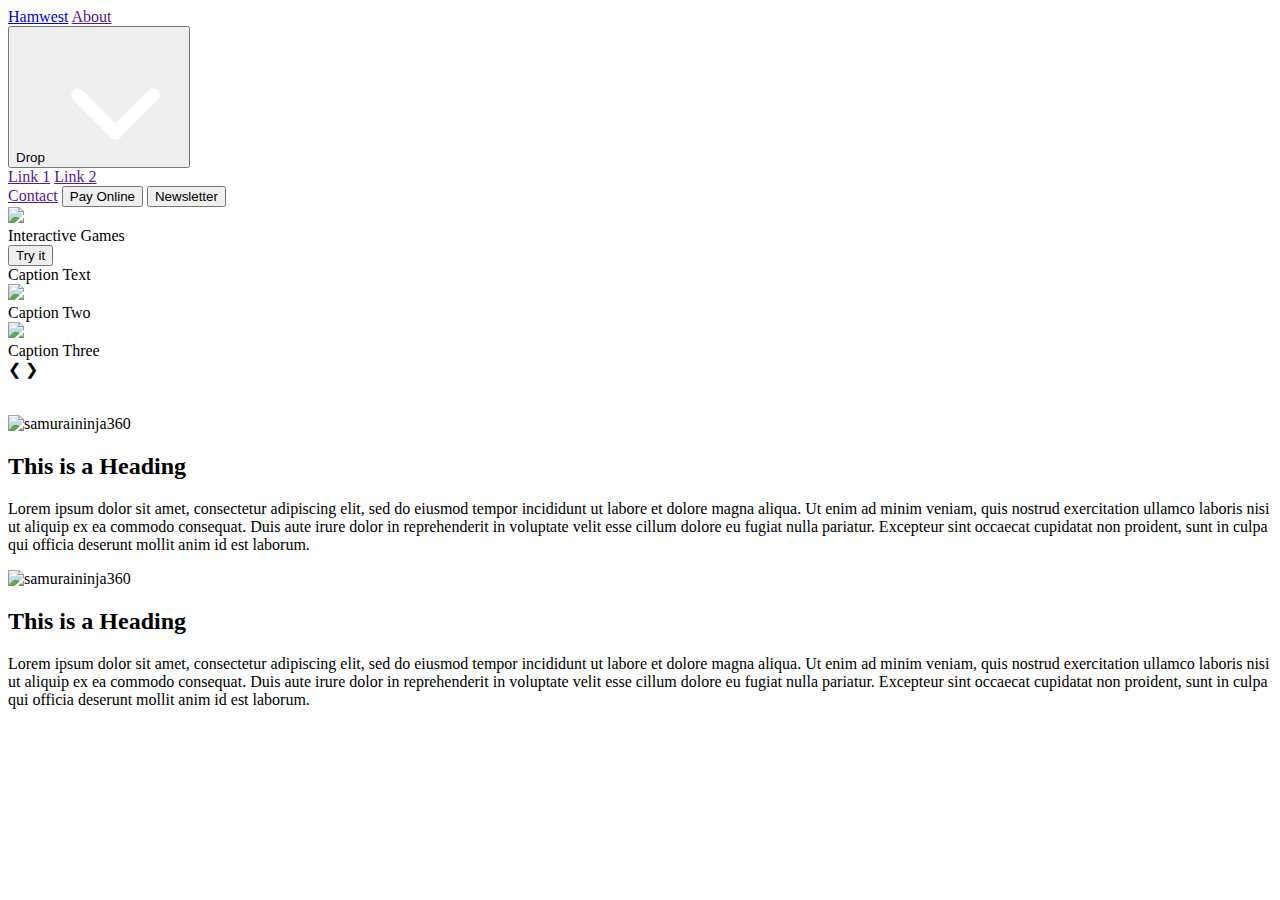
==== Hamwest/Index.html @ 131c6779 "Add files via upload" ====
<!DOCTYPE html>
<html lang="en-US">
<head>
    <meta charset="UTF-8">
    <meta name="viewport" content="width=device-width, initial-scale=1">
    <title>Funlogy</title>
    <link rel="stylesheet" href="Style.css">
</head>
<body>
    <div class="bar">
        <a href="Index.html" class="main active">Hamwest</a>
        <a href="" class="main">About</a>
        <div class="drop-down">
            <button class="drop-btn">
                Drop <img src="Down Pointer.svg" alt="samuraininja360" class="icon">
            </button>
            <div class="drop-content">
                <a href="">Link 1</a>
                <a href="" class="last">Link 2</a>
            </div>
        </div>
        <a href="" class="main">Contact</a>
        <a href="" class="extension"><button class="slide round">Pay Online</button></a>
        <a href="" class="extension"><button class="slide round">Newsletter</button></a>
    </div>
    <!--Channel Embedder-->
    <!--<script src="https://apis.google.com/js/platform.js"></script>
        <div class="g-ytsubscribe" data-channelid="UCDZCMhzVqf3rrlRKvOM6Xvw" data-layout="full" data-count="hidden"></div>-->

    <!-- Slideshow container -->
    <div class="slideshow-container">

        <!-- Full-width images with number and caption text -->
        <div class="mySlides fade">
            <img src="Samuraininja Game Cover.svg" style="width:100%" class="slide-img">
            <div class="heading">Interactive Games</div>
            <div class="btnbox"><button class="hoverbox round" onmouseover="slideTap()">Try it</button></div>
            <div class="text">Caption Text</div>
        </div>

        <div class="mySlides fade">
            <img src="Samuraininja Game Cover.svg" style="width:100%" class="slide-img">
            <div class="text">Caption Two</div>
        </div>

        <div class="mySlides fade">
            <img src="Samuraininja Game Cover.svg" style="width:100%" class="slide-img">
            <div class="text">Caption Three</div>
        </div>

        <!-- Next and previous buttons -->
        <a class="prev" onclick="moveSlide(-1)">&#10094;</a>
        <a class="next" onclick="moveSlide(1)">&#10095;</a>
    </div>
    <br>

    <!-- The dots/circles -->
    <div style="text-align:center">
        <span class="dot" onclick="currentSlide(1)"></span>
        <span class="dot" onclick="currentSlide(2)"></span>
        <span class="dot" onclick="currentSlide(3)"></span>
    </div>
    <br>
    <section>
        <div class="imgbox">
            <img src="Samuraininja for CSS.svg" alt="samuraininja360">
        </div>
        <div class="content">
            <h2>This is a Heading</h2>
            <p>Lorem ipsum dolor sit amet, consectetur adipiscing elit, sed do eiusmod tempor incididunt ut labore et dolore magna aliqua. Ut enim ad minim veniam, quis nostrud exercitation ullamco laboris nisi ut aliquip ex ea commodo consequat. Duis aute irure dolor in reprehenderit in voluptate velit esse cillum dolore eu fugiat nulla pariatur. Excepteur sint occaecat cupidatat non proident, sunt in culpa qui officia deserunt mollit anim id est laborum.</p>
        </div>
    </section>
    <script src="Slideshow.js"></script>
    <section class="emphasis">
        <div class="imgbox">
            <img src="Samuraininja for CSS.svg" alt="samuraininja360">
        </div>
        <div class="content">
            <h2>This is a Heading</h2>
            <p>Lorem ipsum dolor sit amet, consectetur adipiscing elit, sed do eiusmod tempor incididunt ut labore et dolore magna aliqua. Ut enim ad minim veniam, quis nostrud exercitation ullamco laboris nisi ut aliquip ex ea commodo consequat. Duis aute irure dolor in reprehenderit in voluptate velit esse cillum dolore eu fugiat nulla pariatur. Excepteur sint occaecat cupidatat non proident, sunt in culpa qui officia deserunt mollit anim id est laborum.</p>
        </div>
    </section>
    <script src="Slideshow.js"></script>

    <!--JavaScript Slideshow-->
    <!--<script src="Slideshow.js"></script>-->

    <!--Slideshow Box-->
    <!--<div class="slidebox">
        <img name="slideshow" src="" alt="" width="400" height="300">-->

        <!--Buttons-->
        <!--<img src="Right Arrow White.svg" alt="" width="20" height="20">
        <img src="Left Arrow White.svg" alt="" width="20" height="20">
    </div>-->
    
    <!--JavaScript Default Drawing Canvas-->
    <script src="Main.js"></script>
</body>
</html>
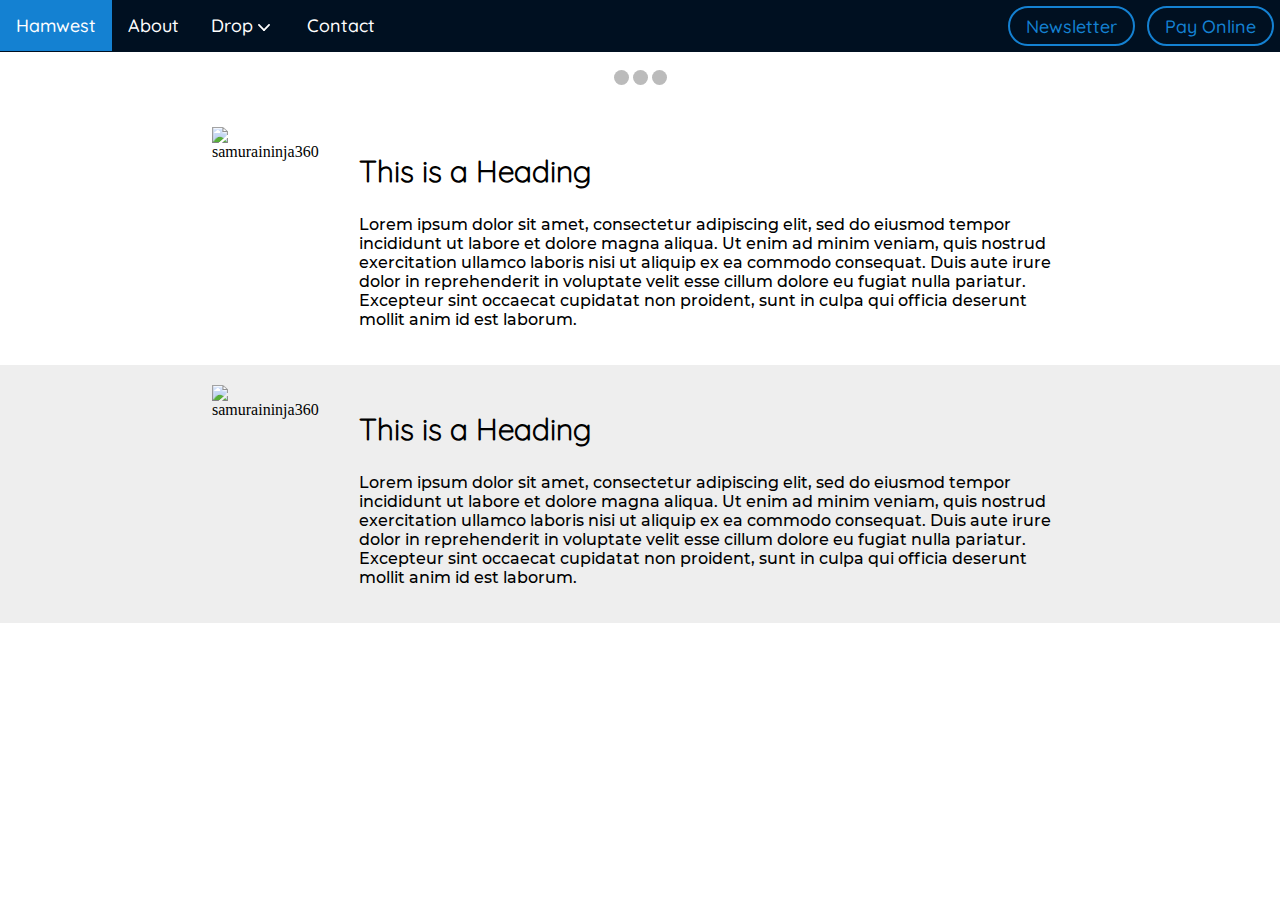
==== commit 6e0721e9: "Update Index.html" ====
--- a/Hamwest/Index.html
+++ b/Hamwest/Index.html
@@ -32,7 +32,7 @@
 
         <!-- Full-width images with number and caption text -->
         <div class="mySlides fade">
-            <img src="Samuraininja Game Cover.svg" style="width:100%" class="slide-img">
+            <img src="Hamwest Photo Large.png" style="width:100%" class="slide-img">
             <div class="heading">Interactive Games</div>
             <div class="btnbox"><button class="hoverbox round" onmouseover="slideTap()">Try it</button></div>
             <div class="text">Caption Text</div>
@@ -97,4 +97,4 @@
     <!--JavaScript Default Drawing Canvas-->
     <script src="Main.js"></script>
 </body>
-</html>+</html>
--- a/Hamwest/Style.css
+++ b/Hamwest/Style.css
@@ -0,0 +1,410 @@
+body {
+    margin: 0px;
+    padding: 0px;
+}
+::-webkit-scrollbar {
+    width: 10px;
+}
+::-webkit-scrollbar-track {
+    background: #eee;
+}
+::-webkit-scrollbar-track:hover {
+    background: #ddd;
+}
+::-webkit-scrollbar-thumb {
+    background: rgb(20, 129, 210);
+}
+::-webkit-scrollbar-thumb:hover {
+    background: rgb(0, 119, 199);
+}
+@font-face {
+    font-family: 'Quicksand';
+    src: url(Quicksand-VariableFont_wght.ttf);
+    font-style: normal;
+    font-weight: 200;
+}
+@font-face {
+    font-family: 'Heavy';
+    src: url(Quicksand-VariableFont_wght.ttf);
+    font-style: normal;
+    font-weight: 500;
+}
+@font-face {
+    font-family: 'Montserrat';
+    src: url(Montserrat-Medium.ttf);
+}
+p {
+    color: black;
+    text-align: left;
+    font-family: 'Montserrat';
+    font-size:16px;
+}
+h1 {
+    color: black;
+    text-align: center;
+    font-family: 'Quicksand';
+    font-size:40px;
+}
+h2 {
+    color: black;
+    text-align: left;
+    font-family: 'Quicksand';
+    font-size:30px;
+}
+.bar {
+    background-color: rgb(0, 16, 33);
+    text-align: center;
+    font-family: 'Heavy';
+    overflow: hidden;
+    width: 100%;
+}
+.bar .icon {
+    margin: 2px;
+    width: 18px;
+    height: 18px;
+    float: right;
+}
+.bar .logo {
+    width: auto;
+    height: 51px;
+    float: left;
+}
+.bar a.main {
+    background-color: none;
+    float: left;
+    color: white;
+    text-align: center;
+    padding: 14px 16px;
+    text-decoration: none;
+    font-size: 18px;
+    transition-property: background-color;
+    transition-duration: 0.5s;
+}
+.bar a.main:hover {
+    background-color:  rgba(20, 129, 210, 70%);
+    color: white;
+}
+.bar a.main.active {
+    background-color: rgb(20, 129, 210);
+    color: white;
+}
+.bar .extension {
+    float: right;
+}
+.bar button {
+    background-color:rgb(0, 16, 33);
+    color: white;
+    float: left;
+    border: none;
+    cursor: pointer;
+    text-align: center;
+    font-size: 18px;
+    font-family: 'Heavy';
+    text-decoration: none;
+    outline: none;
+    width: 120px;
+    height: 40px;
+    margin-top: 6px;
+}
+.bar button.drop-btn {
+    background-color:rgb(0, 16, 33);
+    color: white;
+    display: block;
+    padding: 14px 16px;
+    border: none;
+    cursor: pointer;
+    text-align: center;
+    font-size: 18px;
+    font-family: 'Heavy';
+    text-decoration: none;
+    outline: none;
+    width: auto;
+    height: auto;
+    margin: 0px;
+    transition-duration: 0.5s;
+}
+.drop-btn:hover {
+    background-color: rgba(20, 129, 210, 70%);
+}
+.drop-down {
+    float: left;
+    overflow: hidden;
+}
+.drop-content {
+    margin-top: 51px;
+    display: none;
+    position: absolute;
+    background-color: rgb(0, 16, 33);
+    min-width: 160px;
+    box-shadow: 0px 8px 16px 0px rgba(0,0,0,20%);
+    z-index: 1;
+    border-radius: 0px 0px 10px 10px;
+}
+.drop-content a {
+    float: none;
+    color: white;
+    padding: 12px 16px;
+    text-decoration: none;
+    display: block;
+    text-align: left;
+    transition-duration: 0.5s; 
+}
+.drop-content a.last {
+    float: none;
+    color: white;
+    padding: 12px 16px;
+    text-decoration: none;
+    display: block;
+    text-align: left;
+    transition-duration: 0.5s; 
+    border-radius: 0px 0px 10px 10px;
+}
+.drop-content a:hover {
+    background-color: rgba(20, 129, 210, 70%);
+}
+.drop-down:hover .drop-content {
+    display: block;
+}
+button.grow {
+    width: 120px;
+    height: 40px;
+    margin: 4px;
+    border: none;
+    background-color: rgb(20, 129, 210);
+    color: white;
+    font-family: 'Heavy';
+    font-size: 18px;
+    text-align: center;
+    text-decoration: none;
+    display: inline-block;
+    outline: none;
+    transition: all .2s ease-in-out; 
+}
+button.grow:hover { 
+    transform: scale(1.1);
+}
+button.slide {
+    padding-right: 16px;
+    padding-left: 16px;
+    width: auto;
+    height: 40px;
+    margin: 6px;
+    color: rgb(20, 129, 210);
+    font-family: 'Heavy';
+    font-size: 18px;
+    text-align: center;
+    text-decoration: none;
+    display: inline-block;
+    outline: none;
+    border: 2px rgb(20, 129, 210) solid;
+    background: linear-gradient(to right, rgb(20, 129, 210), rgb(20, 129, 210));
+    background-repeat: no-repeat;
+    background-size: 0 100%;
+    transition-property: background-size, color;
+    transition-duration: 0.5s;
+}
+button.slide:hover {
+    background-size: 100% 100%;
+    color: white;
+}
+button.color {
+    width: 120px;
+    height: 40px;
+    margin: 6px;
+    border: none;
+    background-color: rgb(20, 129, 210);
+    color: black;
+    font-family: 'Heavy';
+    font-size: 18px;
+    text-align: center;
+    text-decoration: none;
+    display: inline-block;
+    outline: none;
+    transition: color 0.5s 0s;
+}
+button.color:hover {
+    color: white;
+}
+button.bcolor {
+    width: 120px;
+    height: 40px;
+    margin: 6px;
+    border: none;
+    background-color: rgb(0, 16, 33);
+    color: white;
+    font-family: 'Heavy';
+    font-size: 18px;
+    text-align: center;
+    text-decoration: none;
+    display: inline-block;
+    outline: none;
+    transition: background-color 0.5s 0s;
+}
+button.bcolor:hover {
+    background-color: rgb(20, 129, 210);
+}
+button.hoverbox {
+    padding-right: 16px;
+    padding-left: 16px;
+    width: 120px;
+    height: 40px;
+    margin: 6px;
+    border: 2px black solid;
+    background-color: rgba(20, 129, 210, 0%);
+    color: black;
+    font-family: 'Heavy';
+    font-size: 18px;
+    text-align: center;
+    text-decoration: none;
+    display: inline-block;
+    outline: none;
+    transition-property: background-color, color;
+    transition-duration: 0.5s;
+}
+button.hoverbox:hover {
+    background-color: black;
+    color: white;
+    cursor: pointer;
+}
+.round {
+    border-radius: 20px;
+}
+.extension {
+    float: right;
+}
+section {
+    display:flex;
+    padding:0px 15% 0px 15%;
+}
+section.emphasis {
+    background-color:#eee;
+    display:flex;
+    padding:0px 15% 0px 15%;
+}
+section.emphasis2 {
+    background-color: rgb(20, 129, 210);
+    display:flex;
+    padding:0px 15% 0px 15%;
+}
+.imgbox {
+    padding:20px;
+}
+.content {
+    padding:20px 20px 20px 20px;
+}
+.container {
+    margin-bottom:8px;
+    z-index:0px;
+}
+.nopad {
+    padding:0px;
+}
+
+/* Slideshow container */
+.slideshow-container {
+    background-color: black;
+    max-width: 100%;
+    max-height: 500px;
+    position: relative;
+    margin: auto;
+    border: none;
+    overflow: hidden;
+}
+
+/* Hide the images by default */
+.mySlides {
+    display: none;
+}
+
+/* Next & previous buttons */
+.prev, .next {
+    cursor: pointer;
+    position: absolute;
+    top: 50%;
+    width: auto;
+    height: 25px;
+    margin-top: -22px;
+    padding: 12.5px 20px 12.5px 20px;
+    color: white;
+    font-weight: bold;
+    font-size: 18px;
+    transition: 0.6s ease;
+    border-radius: 0 25px 25px 0;
+    user-select: none;
+}
+
+/* Position the "next button" to the right */
+.next {
+    right: 0;
+    border-radius: 25px 0 0 25px;
+}
+
+/* On hover, add a black background color with a little bit see-through */
+.prev:hover, .next:hover {
+    background-color: rgba(0,0,0,0.8);
+}
+
+/* Caption text */
+.text {
+    font-family: 'Montserrat';
+    color: #f2f2f2;
+    font-size: 15px;
+    padding: 8px 12px;
+    position: absolute;
+    bottom: 8px;
+    width: 100%;
+    text-align: center;
+}
+.heading {
+    font-family: 'Montserrat';
+    color: #f2f2f2;
+    font-size: 40px;
+    padding: 8px 8px;
+    position: absolute;
+    bottom: 43%;
+    width: 100%;
+    text-align: center;
+}
+.btnbox {
+    padding: 8px 8px;
+    position: absolute;
+    bottom: 20%;
+    width: 100%;
+    text-align: center;
+}
+
+/* The dots/bullets/indicators */
+.dot {
+    cursor: pointer;
+    height: 15px;
+    width: 15px;
+    margin: 0px 0px;
+    background-color: #bbb;
+    border-radius: 50%;
+    display: inline-block;
+    transition: background-color 0.6s ease;
+}
+
+.active, .dot:hover {
+    background-color: rgb(20, 129, 210);
+}
+
+/* Fading animation */
+.slide-img {
+    -webkit-animation-name: fade;
+    -webkit-animation-duration: 1.5s;
+    animation-name: fade;
+    animation-duration: 1.5s;
+}
+
+@-webkit-keyframes fade {
+    0% {opacity: .4}
+    100% {opacity: 1}
+}
+@keyframes fade {
+    0% {opacity: .4}
+    100% {opacity: 1}
+}
+.emphasis {
+    background-color: #eee;
+}